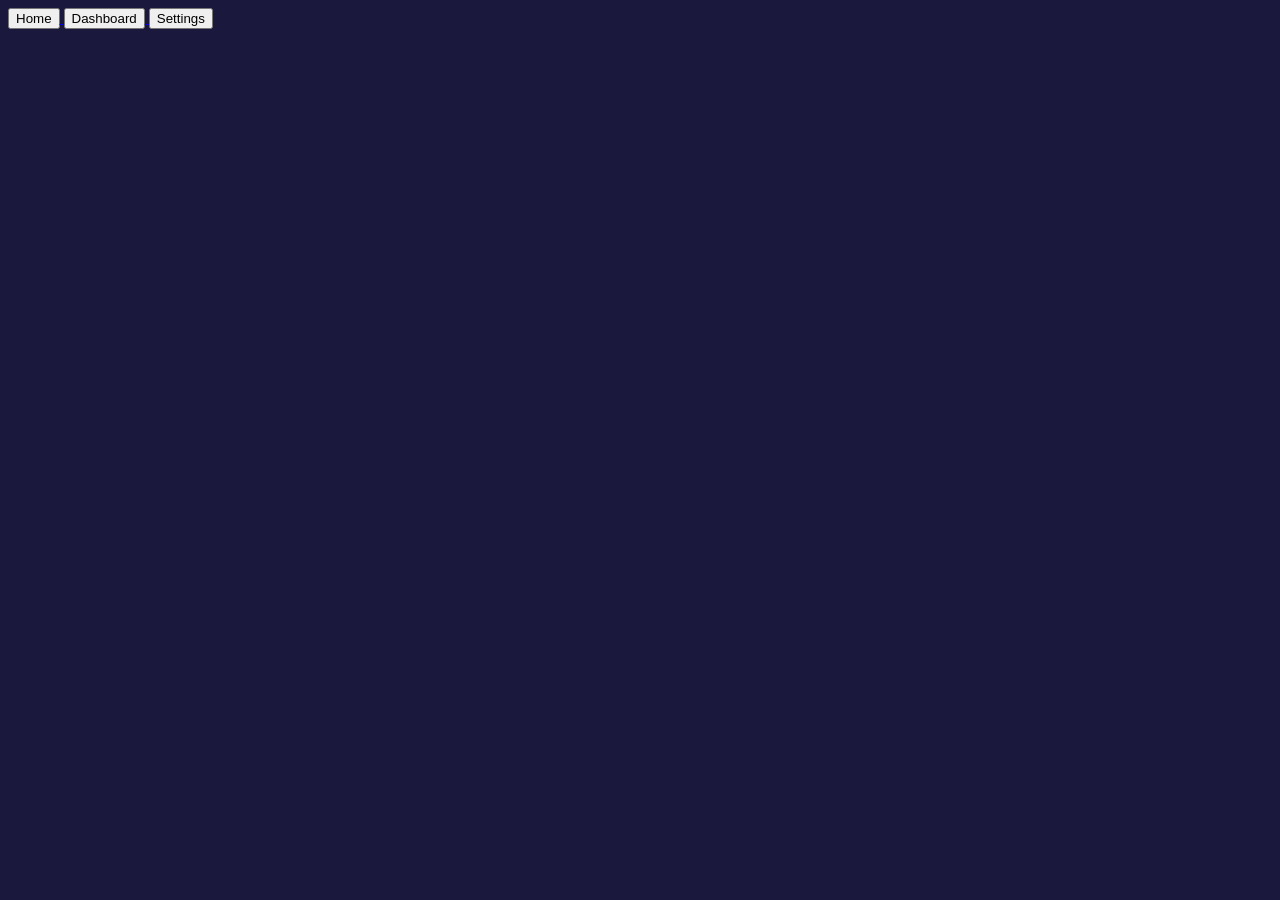
==== Pages/Dashboard.html @ 4d98229b "added some fillings to the 2 pages , updated css , added new css file" ====
<!DOCTYPE html>
<html>
    <head>
        <meta charset="utf-8" name="viewport" content="width=device-width">
        <Title>O.M.D : Dashboard</Title>
        <link rel="stylesheet" href="../Assets/Style/main.css">
    </head>
    <body>
        <header>
            <div class="navigation">
                <a href="../index.html" class="navigationlink">
                    <button class="navigationbutton" aria-label="Home">
                        <span class="navigationtext">Home</span>
                    </button>
                </a>
                <a href="Dashboard.html" class="navigationlink">
                    <button class="navigationbutton" aria-label="Dashboard">
                        <span class="navigationtext">Dashboard</span>
                    </button>
                </a>
                <a href="Settings.html" class="navigationlink">
                    <button class="navigationbutton" aria-label="Settings">
                        <span class="navigationtext">Settings</span>
                    </button>
                </a>
            </div>
        </header>
    </body>
</html>
---- Assets/Style/main.css ----
html {
    background-color: #1a183d;
}

.firsts {
    display: grid;
    grid-template-columns: 48px 48px 48px;
    grid-template-rows: 48px 48px;
    gap: 24px;
}

.level {
    background-color: aliceblue;
    border: 5px solid #010c22;
}
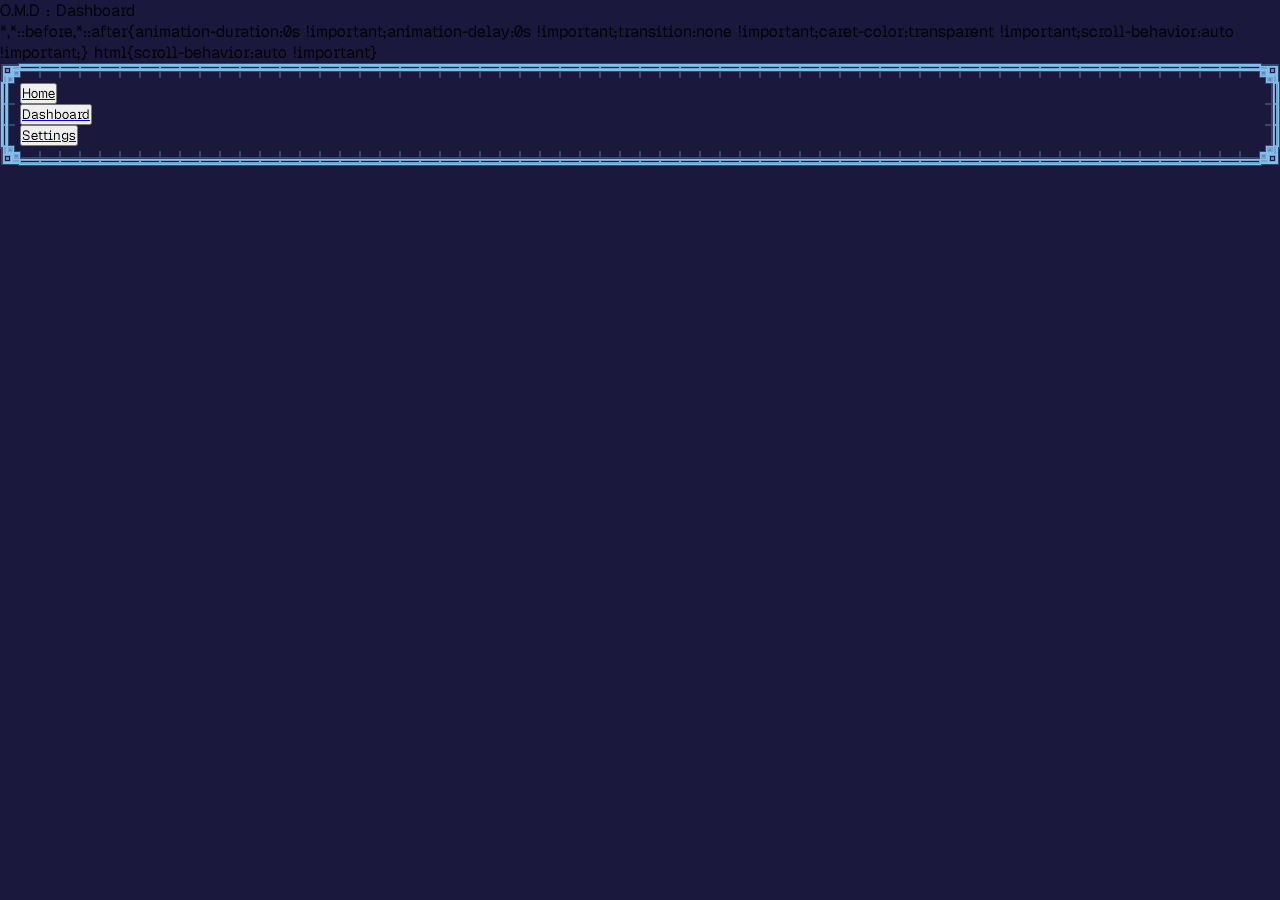
==== commit e116d06d: "added ui , it sucks , but no time , added font , added ui to code , gave border to header , testing." ====
--- a/Pages/Dashboard.html
+++ b/Pages/Dashboard.html
@@ -6,7 +6,8 @@
         <link rel="stylesheet" href="../Assets/Style/main.css">
     </head>
     <body>
-        <header>
+        <header class="idk">
+            <div class="bruda">
             <div class="navigation">
                 <a href="../index.html" class="navigationlink">
                     <button class="navigationbutton" aria-label="Home">
@@ -24,6 +25,7 @@
                     </button>
                 </a>
             </div>
+            </div>
         </header>
     </body>
 </html>
--- a/Assets/Style/main.css
+++ b/Assets/Style/main.css
@@ -1,5 +1,36 @@
+@font-face {
+    font-family: 'fairinloveandwar';
+    src: url(Fonts/GeistPixel-Regular-VariableFont_ELSH.woff2) format('woff2');
+}
+
+* {
+    font-family: 'fairinloveandwar' , sans-serif;
+    margin: 0;
+    padding: 0;
+    display: block;
+}
 html {
     background-color: #1a183d;
+}
+
+.idk {
+    background-color: transparent;
+    position: flex;
+    top: 30px;
+    left: 50%;
+    transform: translateX(-50٪);
+}
+
+.bruda {
+    border-color: transparent;
+    border-style: solid;
+    border-width: 20px;
+    border-image-source: url('../GUI/aborderthaatsucks.png');
+    border-image-repeat: round;
+    border-image-slice: 33.333%;
+    image-rendering: pixelated;
+    image-rendering: crisp-edges;
+    max-width: 100%;
 }
 
 .firsts {
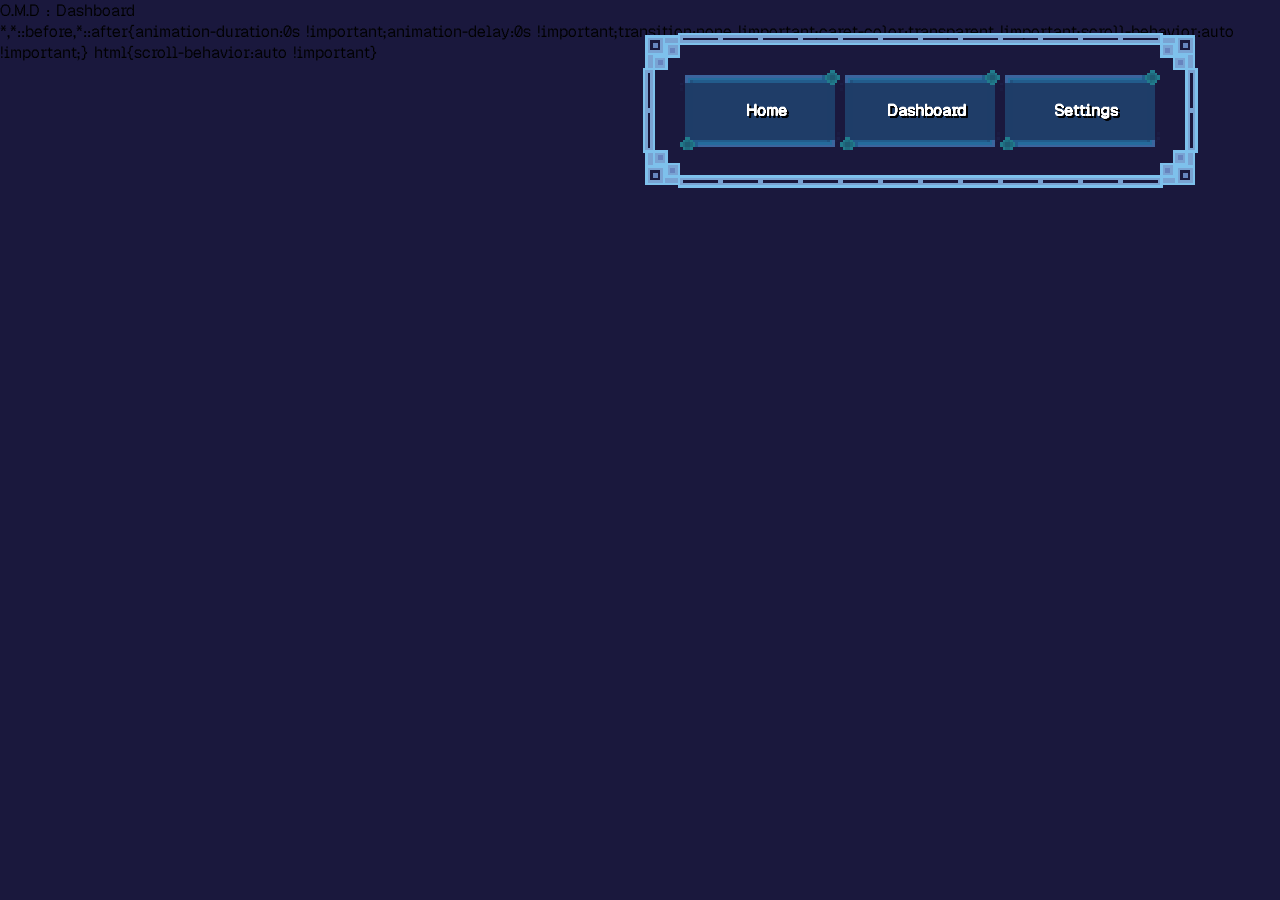
==== commit b21e7775: "one more shot" ====
--- a/Pages/Dashboard.html
+++ b/Pages/Dashboard.html
@@ -1,8 +1,8 @@
 <!DOCTYPE html>
 <html>
     <head>
+        <Title>O.M.D : Dashboard</Title>
         <meta charset="utf-8" name="viewport" content="width=device-width">
-        <Title>O.M.D : Dashboard</Title>
         <link rel="stylesheet" href="../Assets/Style/main.css">
     </head>
     <body>
--- a/Assets/Style/main.css
+++ b/Assets/Style/main.css
@@ -15,17 +15,66 @@
 
 .idk {
     background-color: transparent;
-    position: flex;
+    display: block;
+    border: none;
+    position: absolute;
+    width: auto;
     top: 30px;
     left: 50%;
     transform: translateX(-50٪);
+    padding: 0;
+}
+
+.navigation {
+    display: flex;
+    flex-direction: row;
+    gap: 0;
+    width: max-content;
+}
+
+.navigationlink {
+    display: block;
+    text-decoration: none;
+    margin: 0;
+    padding: 0;
+}
+
+.navigationbutton {
+    display: inline-flex;
+    position: relative;
+    aspect-ratio: 2 / 1;
+    width: 30vw;
+    max-width: 160px;
+    background-image: url('../GUI/auithatsucks.png');
+    background-repeat: no-repeat;
+    background-size: 100% auto;
+    background-color: transparent;
+    background-position: center 0%;
+    border: none;
+    cursor: pointer;
+    image-rendering: pixelated;
+    image-rendering: crisp-edges;
+    align-items: center ;
+    justify-content: center;
+    padding: none;
+}
+
+.navigationtext {
+    color: white;
+    font-size: min(1rem , 2.5vw);
+    font-weight: bold;
+    text-shadow:2px 2px 0px black ;
+    z-index: 3;
+    pointer-events: none;
+    transform: translateX(6px);
 }
 
 .bruda {
     border-color: transparent;
     border-style: solid;
-    border-width: 20px;
-    border-image-source: url('../GUI/aborderthaatsucks.png');
+    border-width: 40px;
+    background-clip: padding-box;
+    border-image-source: url('../GUI/aborderthtsucks.png');
     border-image-repeat: round;
     border-image-slice: 33.333%;
     image-rendering: pixelated;
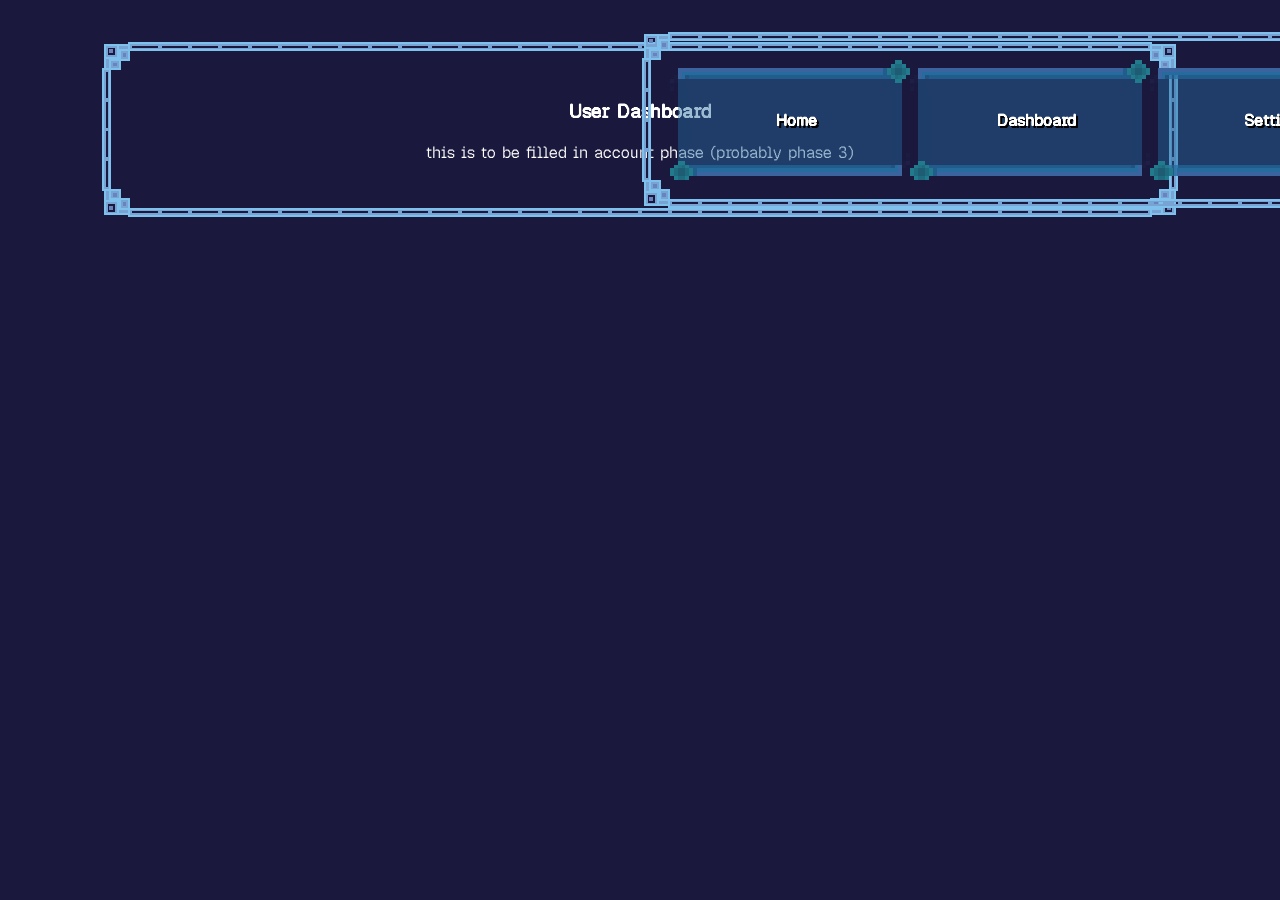
==== commit df499685: "i dont have time for main page right now , allow me to work on side quests" ====
--- a/Pages/Dashboard.html
+++ b/Pages/Dashboard.html
@@ -6,8 +6,8 @@
         <link rel="stylesheet" href="../Assets/Style/main.css">
     </head>
     <body>
-        <header class="idk">
-            <div class="bruda">
+        <header>
+            <div class="bruda idk">
             <div class="navigation">
                 <a href="../index.html" class="navigationlink">
                     <button class="navigationbutton" aria-label="Home">
@@ -27,5 +27,11 @@
             </div>
             </div>
         </header>
+        <main>
+            <div class="maincenter borderv">
+                <h3>User Dashboard</h3>
+                <p>this is to be filled in account phase (probably phase 3)</p>
+            </div>
+        </main>
     </body>
 </html>
--- a/Assets/Style/main.css
+++ b/Assets/Style/main.css
@@ -5,9 +5,7 @@
 
 * {
     font-family: 'fairinloveandwar' , sans-serif;
-    margin: 0;
-    padding: 0;
-    display: block;
+    color: #fff;
 }
 html {
     background-color: #1a183d;
@@ -28,7 +26,7 @@
 .navigation {
     display: flex;
     flex-direction: row;
-    gap: 0;
+    gap: 5;
     width: max-content;
 }
 
@@ -44,7 +42,7 @@
     position: relative;
     aspect-ratio: 2 / 1;
     width: 30vw;
-    max-width: 160px;
+    max-width: 240px;
     background-image: url('../GUI/auithatsucks.png');
     background-repeat: no-repeat;
     background-size: 100% auto;
@@ -54,9 +52,9 @@
     cursor: pointer;
     image-rendering: pixelated;
     image-rendering: crisp-edges;
-    align-items: center ;
+    align-items: center;
     justify-content: center;
-    padding: none;
+    padding: 0;
 }
 
 .navigationtext {
@@ -72,7 +70,7 @@
 .bruda {
     border-color: transparent;
     border-style: solid;
-    border-width: 40px;
+    border-width: 30px;
     background-clip: padding-box;
     border-image-source: url('../GUI/aborderthtsucks.png');
     border-image-repeat: round;
@@ -84,12 +82,40 @@
 
 .firsts {
     display: grid;
-    grid-template-columns: 48px 48px 48px;
-    grid-template-rows: 48px 48px;
+    grid-template-columns: 96px 96px 96px;
+    grid-template-rows: 96px 96px;
     gap: 24px;
 }
 
 .level {
-    background-color: aliceblue;
-    border: 5px solid #010c22;
+
+    background-color: transparent;
+    background-repeat: no-repeat;
+    background-image: url('../GUI/Days/darkdayempty.png');
+    border: none;
+    image-rendering: crisp-edges;
+    image-rendering: pixelated;
+    cursor: pointer;
+
+}
+
+.maincenter {
+    width: 1000px;
+    max-width: 1080px;
+    padding: 10px;
+    margin: 40px auto 40px auto;
+    text-align: center;
+}
+
+.borderv {
+    border-color: transparent;
+    border-style: solid;
+    border-width: 30px;
+    background-clip: padding-box;
+    border-image-source: url('../GUI/aborderthtsucks.png');
+    border-image-slice: 33.333%;
+    border-image-repeat: round;
+    image-rendering: pixelated;
+    image-rendering: crisp-edges;
+    max-width: 100%;
 }
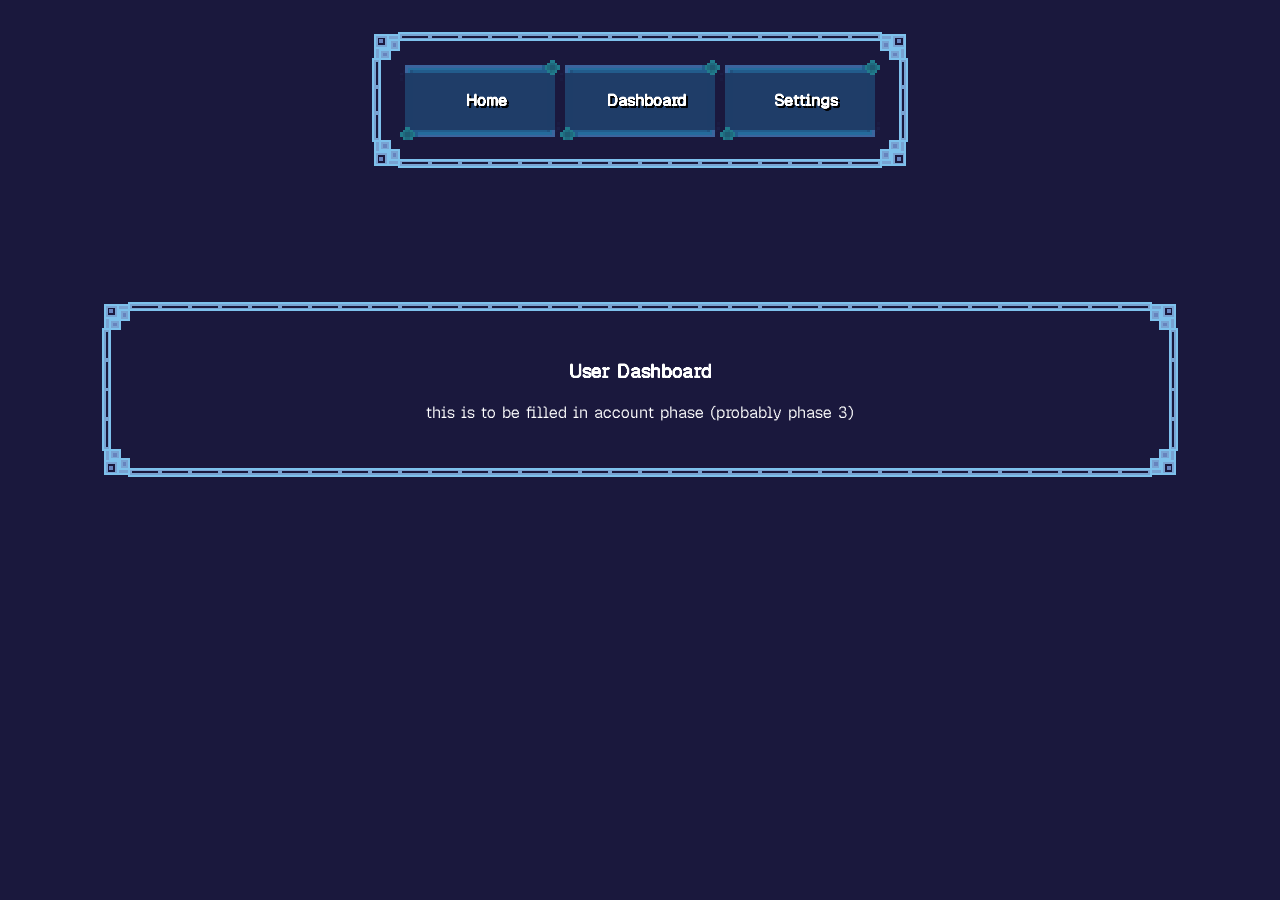
==== commit 4e018fa5: "checking themes" ====
--- a/Pages/Dashboard.html
+++ b/Pages/Dashboard.html
@@ -4,6 +4,7 @@
         <Title>O.M.D : Dashboard</Title>
         <meta charset="utf-8" name="viewport" content="width=device-width">
         <link rel="stylesheet" href="../Assets/Style/main.css">
+        <link rel="stylesheet" href="../Assets/Style/themes.css">
     </head>
     <body>
         <header>
--- a/Assets/Style/main.css
+++ b/Assets/Style/main.css
@@ -15,11 +15,11 @@
     background-color: transparent;
     display: block;
     border: none;
+    width: auto;
     position: absolute;
-    width: auto;
     top: 30px;
     left: 50%;
-    transform: translateX(-50٪);
+    transform: translateX(-50%);
     padding: 0;
 }
 
@@ -42,7 +42,7 @@
     position: relative;
     aspect-ratio: 2 / 1;
     width: 30vw;
-    max-width: 240px;
+    max-width: 160px;
     background-image: url('../GUI/auithatsucks.png');
     background-repeat: no-repeat;
     background-size: 100% auto;
@@ -82,6 +82,7 @@
 
 .firsts {
     display: grid;
+    margin: 300px auto 60px auto;
     grid-template-columns: 96px 96px 96px;
     grid-template-rows: 96px 96px;
     gap: 24px;
@@ -103,7 +104,7 @@
     width: 1000px;
     max-width: 1080px;
     padding: 10px;
-    margin: 40px auto 40px auto;
+    margin: 300px auto 40px auto;
     text-align: center;
 }
 
@@ -118,4 +119,5 @@
     image-rendering: pixelated;
     image-rendering: crisp-edges;
     max-width: 100%;
-}+}
+
--- a/Assets/Style/themes.css
+++ b/Assets/Style/themes.css
@@ -0,0 +1,15 @@
+[data-therefor="Yourhonor"] {
+    background-color: #c9d8f5;
+}
+
+[data-therefor="Yourhonor"] .level {
+    background-image: url('../GUI/Days/lightdayempty.png');
+}
+
+[data-therefor="imnotguilty"] {
+    background-color: #1a183d;
+}
+
+[data-therefor="imnotguilty"] .level{
+    background-image: url('../GUI/Days/lightdayempty.png');
+}
